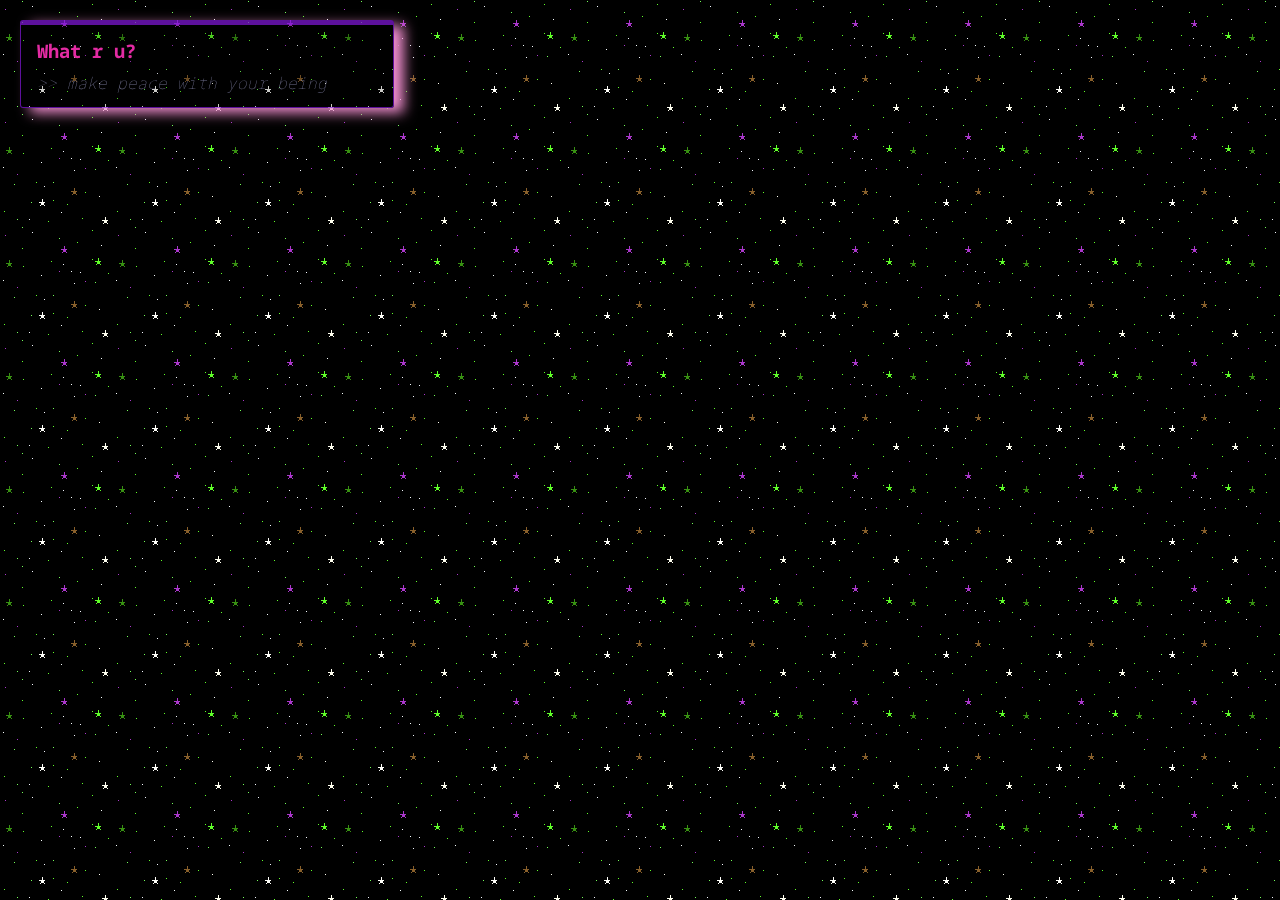
==== index.html @ c9f09229 "Reorganized css and added gallery navbar" ====
<!doctype html>
<html lang="en">
  
  <head>
    <title>KALLEIDE</title>
    <script src="https://code.jquery.com/jquery-3.2.1.min.js" integrity="sha256-hwg4gsxgFZhOsEEamdOYGBf13FyQuiTwlAQgxVSNgt4=" crossorigin="anonymous"></script>
    <meta name="viewport" content="width=device-width">
    <link href="https://fonts.googleapis.com/css?family=Droid+Sans+Mono" rel="stylesheet">
    <link rel="stylesheet" href="static\index.css">
    <link rel="icon" type="image/ico" href="images/greencirclephonecordless.ico"/>
  </head>

  <body>
    <div id="commandWindow" class="prompt">
      <h3>What r u?</h3>
      <span id="tutorial">&gt;&gt; make peace with your being</span>
      <span id="typed" class="command"></span>
      <span id="fakeCursor">&nbsp;</span>

      <form id="login" onsubmit="return false;">
        <input id="youTyping" type="text">
      </form>
    </div>
      
    <div id="mainContent">
      <div class="section">
        <img id="header" src="images/3evils_saturated.gif">
        <div id="welcome" class="section text">Welcome to another digital realm on the brink of space-time collapse and/or collision! </div>
        <div id="space-time" class="section"> 
          <a class="icon iconWindow" href="https://kalleide.neocities.org/spacetime">
            <img id="logo" src="images/lisafrank01.png" draggable="false">
          </a>
        </div>
        <div id="artifacts" class="section"> 
          <a class="icon iconWindow" href="https://kalleide.neocities.org/artifacts">
            <img id="logo" src="images/ponychest.gif" draggable="false">
          </a>
        </div>
        <div id="dollhouse" class="section"> 
          <a class="icon iconWindow" href="https://kalleide.neocities.org/spacetime">
            <img id="logo" src="images/fruitkidsdolls.png" draggable="false">
          </a>
        </div>
        <div id="brainworms" class="section"> 
          <a class="icon iconWindow" href="https://kalleide.neocities.org/spacetime">
            <img id="logo" src="images/toylizards.png" draggable="false">
          </a>
        </div>
        <div class="container" id="musicPlayer">
          <img src="images/idog.png" alt="iDog" id="iDog">
          <div id = "cover">
            <img src="https://files.catbox.moe/xlsgds.png" alt="Album cover" id="coverimg">
            <marquee><p id="np">
              Now Playing: <span id="title">The Zenith</span>
              </p></marquee>
            </div>
          <button id="playButton" class="action-btn action-btn-big" style="cursor: pointer;">
            </button>
          <button id="nextButton" class="action-btn action-btn-big" style="cursor: pointer;">
            </button>
            <button id="prevButton" class="action-btn action-btn-big" style="cursor: pointer;">
            </button>
          <div class="music-container"><div class="playlist">
            <audio src="https://files.catbox.moe/2zdk3p.mp3" id="audio"></audio>
            </div></div>
        </div>
        <footer id="footer" style="margin-top: 10px;">DYSCOTOPIA OF KALLEIDE, 2024 - Coding by <a href="https://github.com/SummonedSkye"  target="_blank" >Skylar Harrison</a></footer>
      </div>
    </div>
    
    <script type="text/javascript" src="index.js"></script>
    <script type="text/javascript" src="musicPlayer.js"></script>
  </body>
</html>
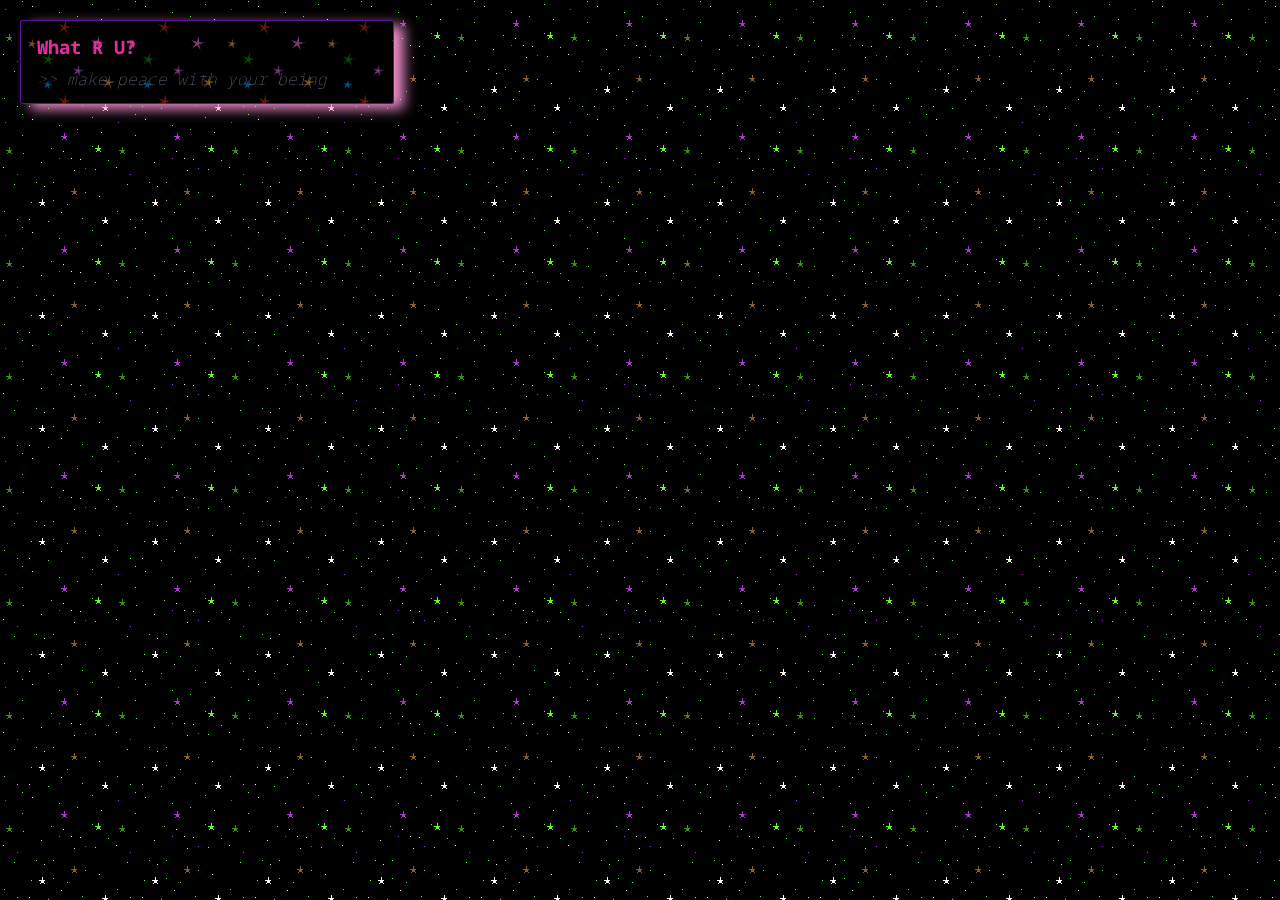
==== commit 025c531b: "logo change footer font size, command prompt in front" ====
--- a/index.html
+++ b/index.html
@@ -12,7 +12,7 @@
 
   <body>
     <div id="commandWindow" class="prompt">
-      <h3>What r u?</h3>
+      <h3>What R U?</h3>
       <span id="tutorial">&gt;&gt; make peace with your being</span>
       <span id="typed" class="command"></span>
       <span id="fakeCursor">&nbsp;</span>
@@ -23,29 +23,38 @@
     </div>
       
     <div id="mainContent">
+      
       <div class="section">
-        <img id="header" src="images/3evils_saturated.gif">
+        <img id="header" src="images/dyscotopialogo.png">
         <div id="welcome" class="section text">Welcome to another digital realm on the brink of space-time collapse and/or collision! </div>
         <div id="space-time" class="section"> 
+          
           <a class="icon iconWindow" href="https://kalleide.neocities.org/spacetime">
             <img id="logo" src="images/lisafrank01.png" draggable="false">
           </a>
         </div>
+        
         <div id="artifacts" class="section"> 
           <a class="icon iconWindow" href="https://kalleide.neocities.org/artifacts">
             <img id="logo" src="images/ponychest.gif" draggable="false">
           </a>
         </div>
+        
         <div id="dollhouse" class="section"> 
           <a class="icon iconWindow" href="https://kalleide.neocities.org/spacetime">
             <img id="logo" src="images/fruitkidsdolls.png" draggable="false">
           </a>
         </div>
+        
         <div id="brainworms" class="section"> 
           <a class="icon iconWindow" href="https://kalleide.neocities.org/spacetime">
             <img id="logo" src="images/toylizards.png" draggable="false">
           </a>
         </div>
+        
+        <iframe width="314" height="321" scrolling="no" src="https://gifypet.neocities.org/pet/pet.html?name=Lazlo&dob=1725231099&gender=b&element=Fire&pet=https%3A%2F%2Ffiles.catbox.moe%2F5u8ktp.gif&map=https%3A%2F%2Ffiles.catbox.moe%2Fhisvai.gif&background=https%3A%2F%2Ffiles.catbox.moe%2Fdewo4n.gif&tablecolor=black&textcolor=%23f024c8" frameborder="0">
+        </iframe>
+        
         <div class="container" id="musicPlayer">
           <img src="images/idog.png" alt="iDog" id="iDog">
           <div id = "cover">
@@ -63,8 +72,11 @@
           <div class="music-container"><div class="playlist">
             <audio src="https://files.catbox.moe/2zdk3p.mp3" id="audio"></audio>
             </div></div>
+          
         </div>
-        <footer id="footer" style="margin-top: 10px;">DYSCOTOPIA OF KALLEIDE, 2024 - Coding by <a href="https://github.com/SummonedSkye"  target="_blank" >Skylar Harrison</a></footer>
+        
+        <footer id="footer" style="margin-top: 11px;">DYSCOTOPIA OF KALLEIDE, 2024
+        <p>Coding Collaborator <a href="https://github.com/SummonedSkye"  target="_blank" >Skylar Harrison</p> </a>
       </div>
     </div>
     
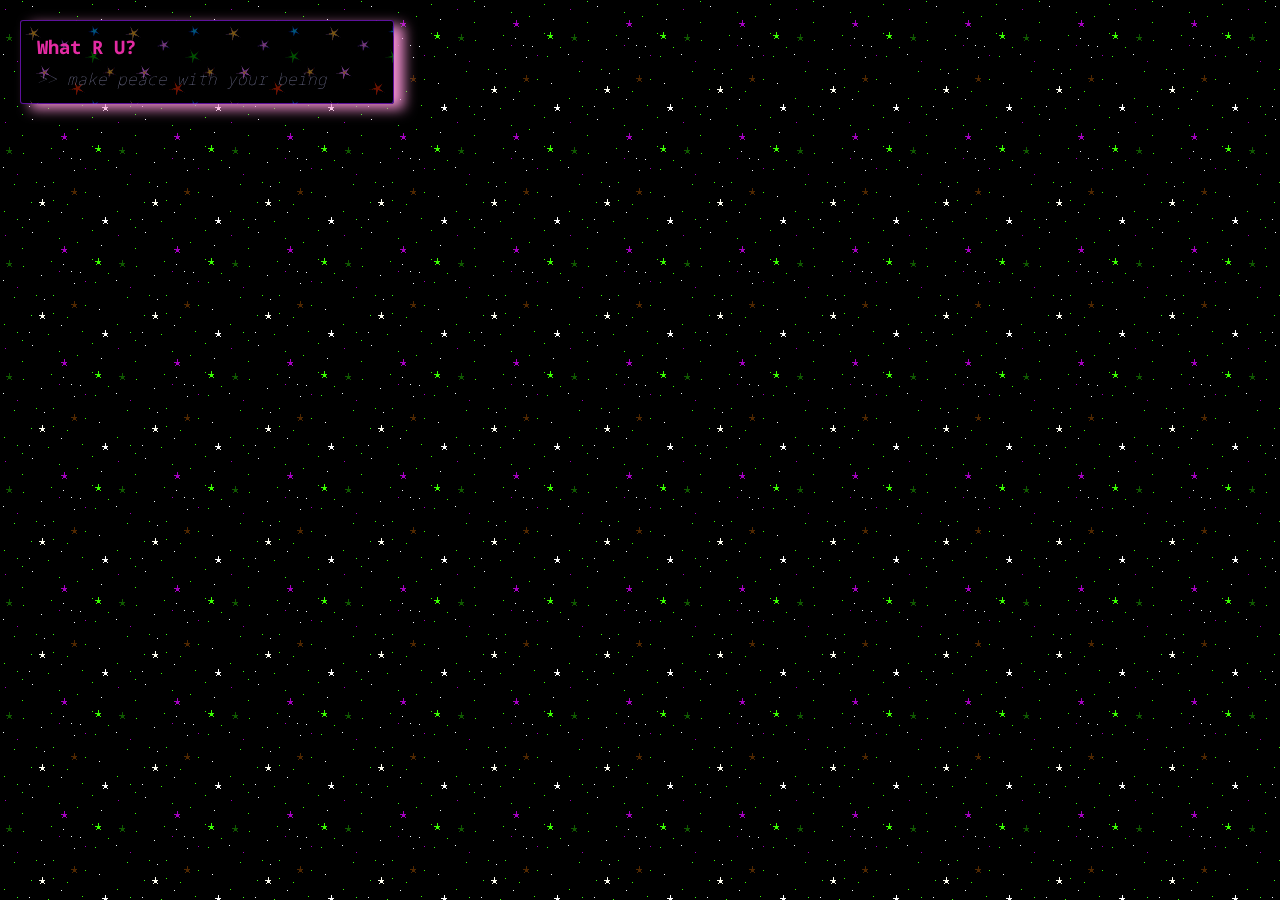
==== commit ad58c8c6: "icon,welcome,link color" ====
--- a/index.html
+++ b/index.html
@@ -7,7 +7,7 @@
     <meta name="viewport" content="width=device-width">
     <link href="https://fonts.googleapis.com/css?family=Droid+Sans+Mono" rel="stylesheet">
     <link rel="stylesheet" href="static\index.css">
-    <link rel="icon" type="image/ico" href="images/greencirclephonecordless.ico"/>
+    <link rel="icon" type="image/ico" href="images/70stemptattoostar.ico"/>
   </head>
 
   <body>
@@ -26,7 +26,8 @@
       
       <div class="section">
         <img id="header" src="images/dyscotopialogo.png">
-        <div id="welcome" class="section text">Welcome to another digital realm on the brink of space-time collapse and/or collision! </div>
+        <div id="welcome" class="section text">Welcome to Hayze Avery's digital realm on the brink of space-time collapse and/or collision! 
+        </div>
         <div id="space-time" class="section"> 
           
           <a class="icon iconWindow" href="https://kalleide.neocities.org/spacetime">
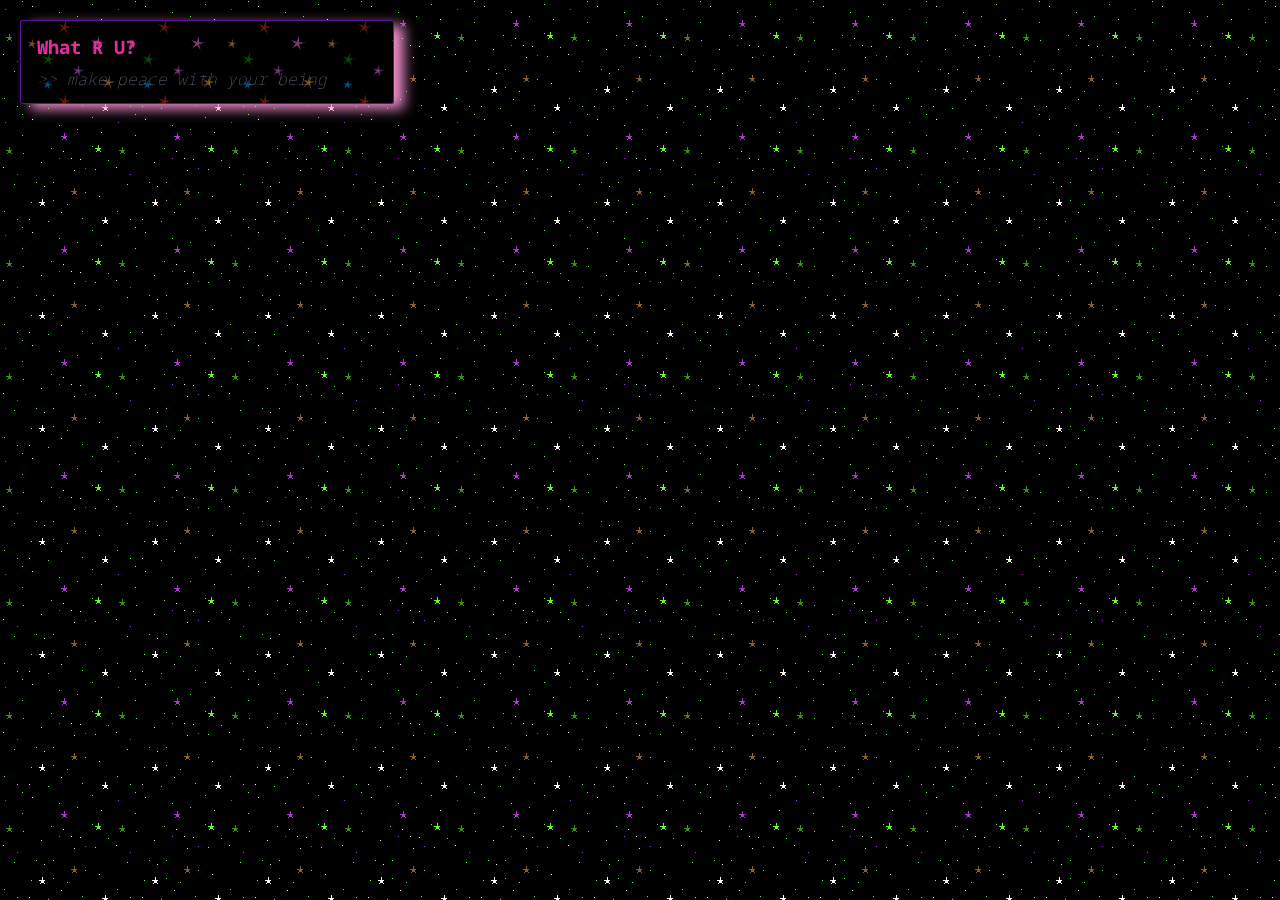
==== commit a6187c98: "different pet" ====
--- a/index.html
+++ b/index.html
@@ -26,7 +26,7 @@
       
       <div class="section">
         <img id="header" src="images/dyscotopialogo.png">
-        <div id="welcome" class="section text">Welcome to Hayze Avery's digital realm on the brink of space-time collapse and/or collision! 
+        <div id="welcome" class="section text">Welcome to Hayze's digital realm on the brink of space-time collapse and/or collision! 
         </div>
         <div id="space-time" class="section"> 
           
@@ -53,8 +53,40 @@
           </a>
         </div>
         
-        <iframe width="314" height="321" scrolling="no" src="https://gifypet.neocities.org/pet/pet.html?name=Lazlo&dob=1725231099&gender=b&element=Fire&pet=https%3A%2F%2Ffiles.catbox.moe%2F5u8ktp.gif&map=https%3A%2F%2Ffiles.catbox.moe%2Fhisvai.gif&background=https%3A%2F%2Ffiles.catbox.moe%2Fdewo4n.gif&tablecolor=black&textcolor=%23f024c8" frameborder="0">
+       <iframe width="314" height="321" scrolling="no" src="https://gifypet.neocities.org/pet/pet.html?name=Lazlo&dob=1725235730&gender=b&element=Fire&pet=https%3A%2F%2Ffiles.catbox.moe%2Fyd9jnh.gif&map=https%3A%2F%2Ffiles.catbox.moe%2Fhisvai.gif&background=https%3A%2F%2Ffiles.catbox.moe%2Fdewo4n.gif&tablecolor=black&textcolor=%23f567e0" frameborder="0">
         </iframe>
+        
+       <div id=stamps> <p>Stamps! </p>
+
+
+        <img src="https://files.catbox.moe/440eqq.png" width="100" height="70"/>
+        <img src="https://files.catbox.moe/9qplp2.png" width="100" height="70"/>
+        <img src="https://files.catbox.moe/qkv2zx.jpg" width="100" height="70"/>
+        <img src="https://files.catbox.moe/wn3paz.jpg" width="100" height="70"/>
+        <img src="https://files.catbox.moe/de3ubf.png" width="100" height="70"/>
+        <img src="https://files.catbox.moe/t67ob3.png" width="100" height="70"/>
+
+
+        <img src="https://files.catbox.moe/g4t9rq.gif" width="150" height="30"/>
+        <img src="https://files.catbox.moe/h3v0ns.gifv" width="150" height="30"/>
+        <img src="https://files.catbox.moe/uhg7ci.gif" width="150" height="30"/>
+        <img src="https://files.catbox.moe/s7ii7v.gif" width="150" height="30"/>
+     
+        <img src="https://files.catbox.moe/ixwnn9.png" width="100" height="70"/>
+        <img src="https://files.catbox.moe/20l5xx.png" width="100" height="70"/>
+        <img src="https://files.catbox.moe/91wcoy.jpg" width="100" height="70"/>
+        <img src="https://files.catbox.moe/xvxg57.gif" width="100" height="70"/>
+        <img src="https://files.catbox.moe/g5v1xx.gif" width="100" height="70"/>
+        <img src="https://files.catbox.moe/ezsrli.png" width="100" height="70"/>
+        
+        <img src="https://files.catbox.moe/24rf7v.gif" width="150" height="30"/>
+        <img src="https://files.catbox.moe/n890c2.gif" width="150" height="30"/>
+        <img src="https://files.catbox.moe/pb7qj4.gif" width="150" height="30"/>
+        <img src="https://files.catbox.moe/y0nq74.gif" width="150" height="30"/>
+       
+         
+      </div>
+
         
         <div class="container" id="musicPlayer">
           <img src="images/idog.png" alt="iDog" id="iDog">
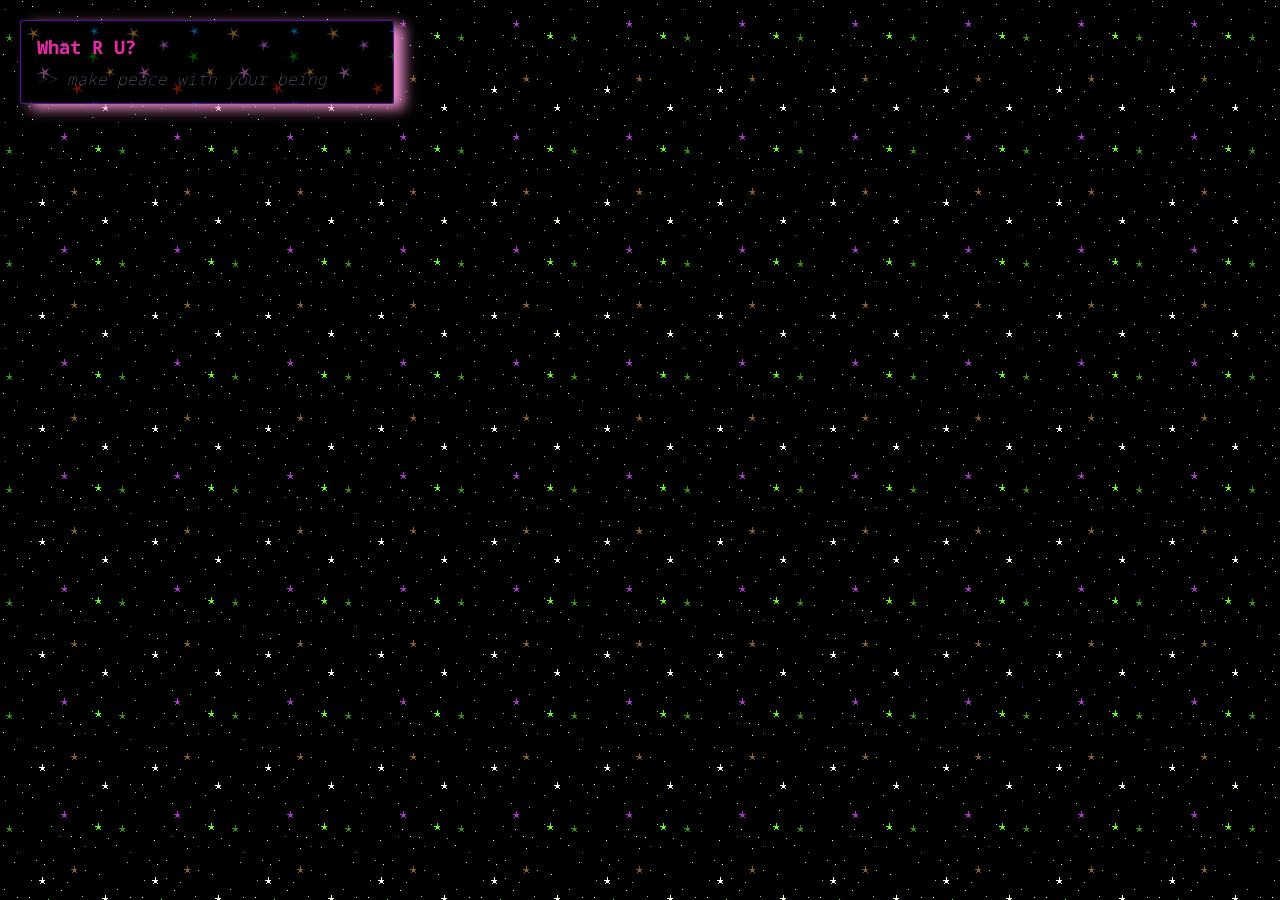
==== commit 765a99fe: "headers+textile pics" ====
--- a/index.html
+++ b/index.html
@@ -53,7 +53,7 @@
           </a>
         </div>
         
-       <iframe width="314" height="321" scrolling="no" src="https://gifypet.neocities.org/pet/pet.html?name=Lazlo&dob=1725235730&gender=b&element=Fire&pet=https%3A%2F%2Ffiles.catbox.moe%2Fyd9jnh.gif&map=https%3A%2F%2Ffiles.catbox.moe%2Fhisvai.gif&background=https%3A%2F%2Ffiles.catbox.moe%2Fdewo4n.gif&tablecolor=black&textcolor=%23f567e0" frameborder="0">
+       <iframe width="314" height="321" scrolling="no" src="https://gifypet.neocities.org/pet/pet.html?name=Lazlo&dob=1725327076&gender=b&element=Fire&pet=https%3A%2F%2Ffiles.catbox.moe%2F5u8ktp.gif&map=https%3A%2F%2Ffiles.catbox.moe%2Fhisvai.gif&background=https%3A%2F%2Ffiles.catbox.moe%2Fdewo4n.gif&tablecolor=black&textcolor=%23ff4aff" frameborder="0">
         </iframe>
         
        <div id=stamps> <p>Stamps! </p>
@@ -68,9 +68,9 @@
 
 
         <img src="https://files.catbox.moe/g4t9rq.gif" width="150" height="30"/>
-        <img src="https://files.catbox.moe/h3v0ns.gifv" width="150" height="30"/>
+        <img src="https://files.catbox.moe/pb7qj4.gif" width="150" height="30"/>
         <img src="https://files.catbox.moe/uhg7ci.gif" width="150" height="30"/>
-        <img src="https://files.catbox.moe/s7ii7v.gif" width="150" height="30"/>
+        <img src="https://files.catbox.moe/n890c2.gif" width="150" height="30"/>
      
         <img src="https://files.catbox.moe/ixwnn9.png" width="100" height="70"/>
         <img src="https://files.catbox.moe/20l5xx.png" width="100" height="70"/>
@@ -80,9 +80,9 @@
         <img src="https://files.catbox.moe/ezsrli.png" width="100" height="70"/>
         
         <img src="https://files.catbox.moe/24rf7v.gif" width="150" height="30"/>
-        <img src="https://files.catbox.moe/n890c2.gif" width="150" height="30"/>
-        <img src="https://files.catbox.moe/pb7qj4.gif" width="150" height="30"/>
+        <img src="https://files.catbox.moe/h3v0ns.gifv" width="150" height="30"/>
         <img src="https://files.catbox.moe/y0nq74.gif" width="150" height="30"/>
+        <img src="https://files.catbox.moe/s7ii7v.gif" width="150" height="30"/>
        
          
       </div>
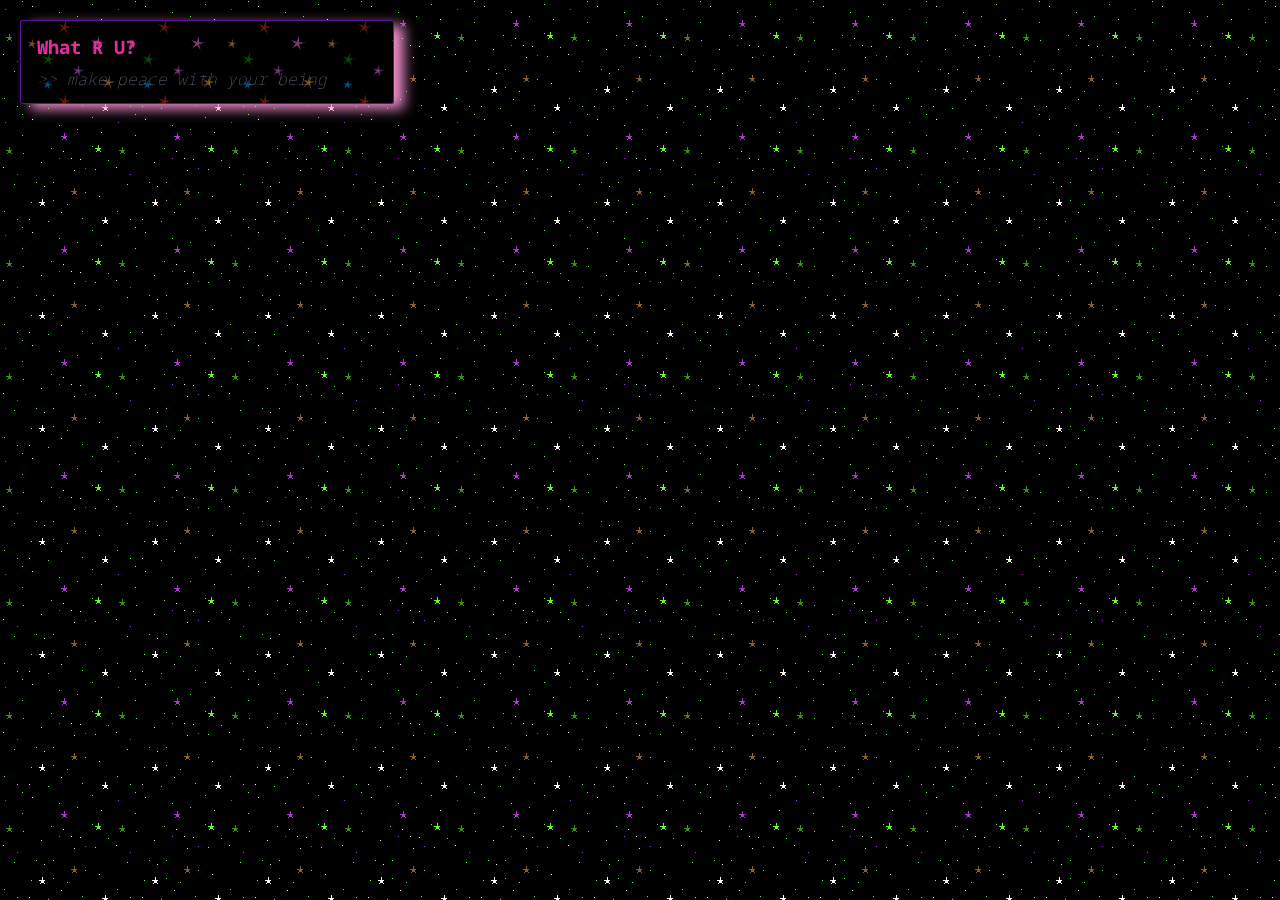
==== commit 69f7f76a: "height of textiles offset et cetera (new icon)" ====
--- a/index.html
+++ b/index.html
@@ -66,11 +66,11 @@
         <img src="https://files.catbox.moe/de3ubf.png" width="100" height="70"/>
         <img src="https://files.catbox.moe/t67ob3.png" width="100" height="70"/>
 
-
-        <img src="https://files.catbox.moe/g4t9rq.gif" width="150" height="30"/>
-        <img src="https://files.catbox.moe/pb7qj4.gif" width="150" height="30"/>
-        <img src="https://files.catbox.moe/uhg7ci.gif" width="150" height="30"/>
-        <img src="https://files.catbox.moe/n890c2.gif" width="150" height="30"/>
+        <img src="https://files.catbox.moe/24rf7v.gif" width="150" height="30"/>
+        <img src="https://files.catbox.moe/h3v0ns.gifv" width="150" height="30"/>
+        <img src="images/buttons_stamps/badwebsitedesign.gif" width="150" height="30"/>
+        <img src="https://files.catbox.moe/s7ii7v.gif" width="150" height="30"/>
+        
      
         <img src="https://files.catbox.moe/ixwnn9.png" width="100" height="70"/>
         <img src="https://files.catbox.moe/20l5xx.png" width="100" height="70"/>
@@ -79,11 +79,21 @@
         <img src="https://files.catbox.moe/g5v1xx.gif" width="100" height="70"/>
         <img src="https://files.catbox.moe/ezsrli.png" width="100" height="70"/>
         
-        <img src="https://files.catbox.moe/24rf7v.gif" width="150" height="30"/>
-        <img src="https://files.catbox.moe/h3v0ns.gifv" width="150" height="30"/>
-        <img src="https://files.catbox.moe/y0nq74.gif" width="150" height="30"/>
-        <img src="https://files.catbox.moe/s7ii7v.gif" width="150" height="30"/>
+        <img src="https://files.catbox.moe/n890c2.gif" width="150" height="30"/>
+        <img src="https://files.catbox.moe/pb7qj4.gif" width="150" height="30"/>
+        <img src="https://files.catbox.moe/uhg7ci.gif" width="150" height="30"/>
+        <img src="https://files.catbox.moe/g4t9rq.gif" width="150" height="30"/>
        
+         <img src=images/buttons_stamps/gdesignpassion.png>
+         <img src=images/buttons_stamps/freepalestine.gif>
+         <img src=images/buttons_stamps/antifa.gif>
+         <img src=images/buttons_stamps/piracy.gif/>
+         <img src=images/buttons_stamps/chromeevil.gif>
+         <img src=images/buttons_stamps/BLM.png>
+         <img src=images/buttons_stamps/noweb3.gif>
+         
+
+         
          
       </div>
 
